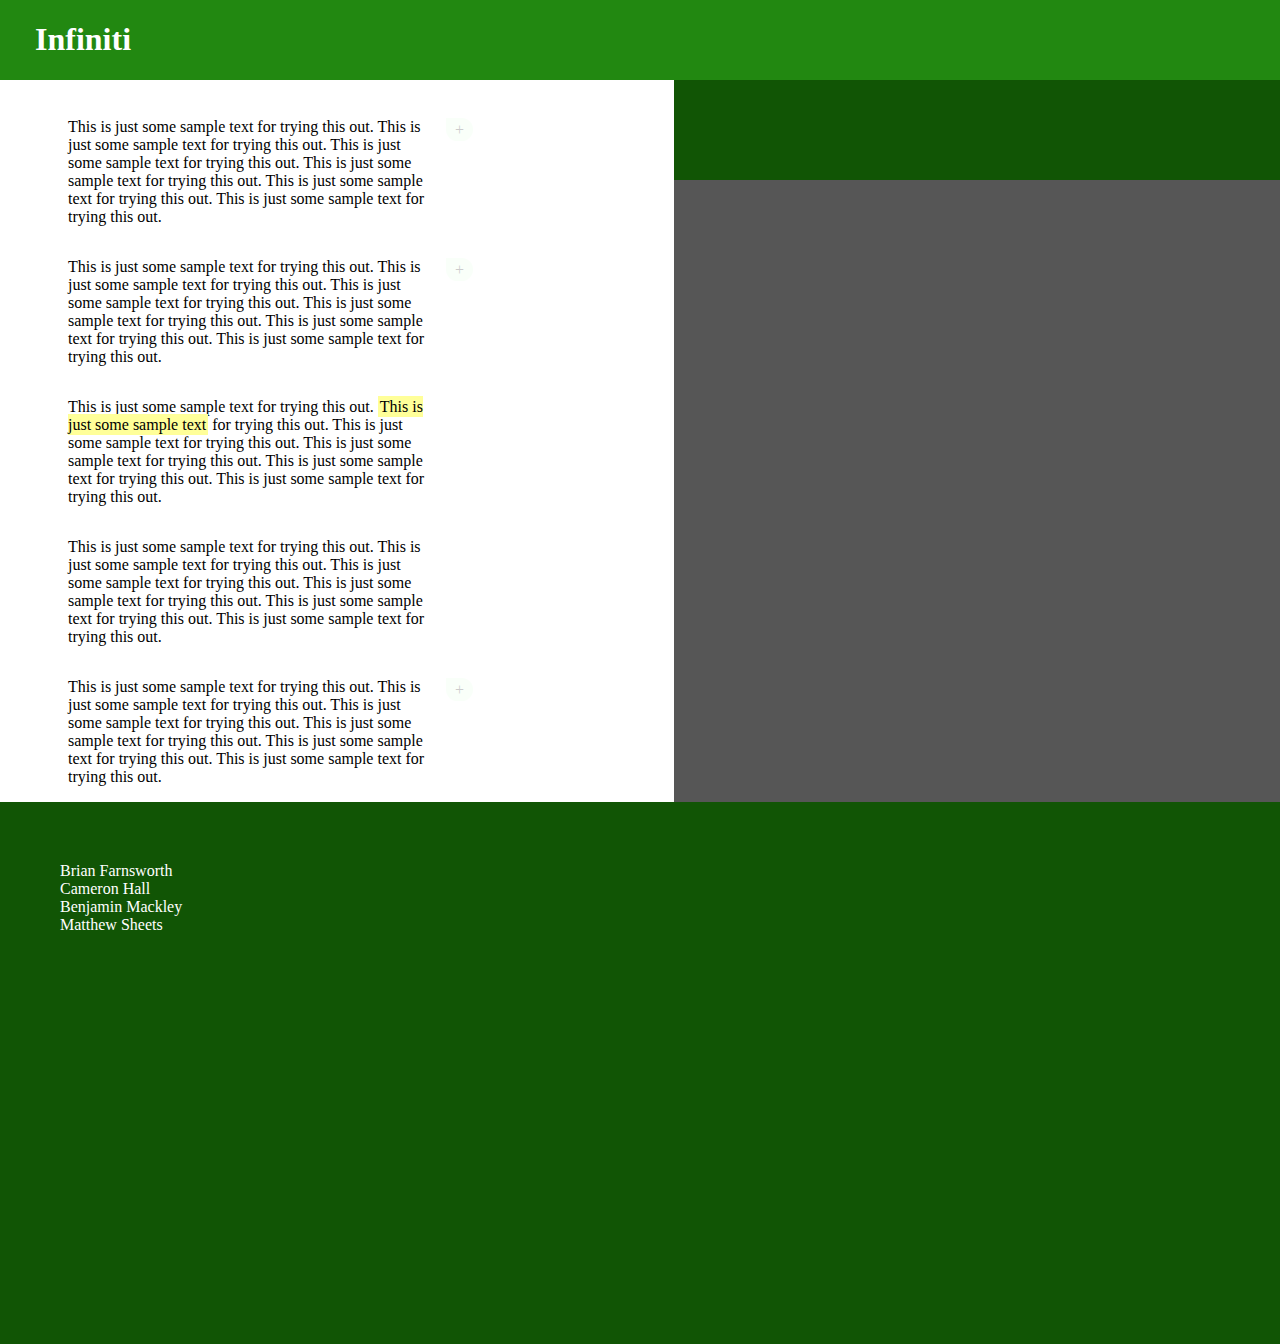
==== globalBook/viewer.html @ a36aaead "Basic Textbook mockup" ====
<!DOCTYPE html>
<html>
	<head>
		<link href='http://fonts.googleapis.com/css?family=Alegreya+Sans+SC|Condiment|Varela+Round' rel='stylesheet' type='text/css'>
		<link href='css/main.css' rel='stylesheet'>
		<title></title>
	</head>
	<body>
		<header>
			<h1 class='pageTitle'><a href='viewer.html'>Infiniti</a></h1>
		</header>
		<div class='underHeaderSpacer'>
		</div>
		<div class='arrow arrowLeft'>
		<
		</div>
		
		<div class='alternateHolder'>
		
			<p>This is just some sample text for trying this out. This is just some sample text for trying this out. This is just some sample text for trying this out. This is just some sample text for trying this out. This is just some sample text for trying this out. This is just some sample text for trying this out. </p>
			<div class='commentContainer'>
				<div class='commentTag'>+
				</div>
				<ul class='commentBag'>
					<li class='comment'>This is just a sample comment.
					</li>
					<li class='comment'>And here's another one. Isn't that pretty sweet?
					</li>
					<li class='comment'>I think this is exactly what the doctor ordered.
					</li>
					<li class='comment'>And another...
					</li>
					<li class='comment'>And another...
					</li>
					<li class='comment'>And another...
					</li>
					<li class='comment'>And another...
					</li>
					<li class='comment'>And another...
					</li>
				</ul>
			</div>
			<p>This is just some sample text for trying this out. This is just some sample text for trying this out. This is just some sample text for trying this out. This is just some sample text for trying this out. This is just some sample text for trying this out. This is just some sample text for trying this out. </p>				
			<div class='commentContainer'>
				<div class='commentTag'>+
				</div>
				<ul class='commentBag'>
					<li class='comment'>This is just a sample comment.
					</li>
					<li class='comment'>And here's another one. Isn't that pretty sweet?
					</li>
					<li class='comment'>I think this is exactly what the doctor ordered.
					</li>
					<li class='comment'>And another...
					</li>
					<li class='comment'>And another...
					</li>
					<li class='comment'>And another...
					</li>
				</ul>
			</div>
			<p>This is just some sample text for trying this out. <mark class='yellow'>This is just some sample text</mark> for trying this out. This is just some sample text for trying this out. This is just some sample text for trying this out. This is just some sample text for trying this out. This is just some sample text for trying this out. </p>
			<p>This is just some sample text for trying this out. This is just some sample text for trying this out. This is just some sample text for trying this out. This is just some sample text for trying this out. This is just some sample text for trying this out. This is just some sample text for trying this out. </p>
			<p>This is just some sample text for trying this out. This is just some sample text for trying this out. This is just some sample text for trying this out. This is just some sample text for trying this out. This is just some sample text for trying this out. This is just some sample text for trying this out. </p>
			<div class='commentContainer'>
				<div class='commentTag'>+
				</div>
				<ul class='commentBag'>
					<li class='comment'>This is just a sample comment.
					</li>
					<li class='comment'>And here's another one. Isn't that pretty sweet?
					</li>
					<li class='comment'>I think this is exactly what the doctor ordered.
					</li>
					<li class='comment'>And another...
					</li>
				</ul>
			</div>
			
			
		</div>
		<div class='arrow arrowRight'>
		>
		</div>
		
		
		<style>
		
			.arrow {
				float: left;
				height: 800px;
				width: 42px;
				background-color: #ffe;
				display: none;
			}
			.arrow:hover {
				background-color: #fff;
				cursor: pointer;
			}
			.arrowLeft {
				border-right: .06em solid #dde;
			}
			.arrowRight {
				border-left: .06em solid #dde;
			}
		
		</style>
		
		<div class='darkLayer'></div>
		<div class='floatEnder'></div>
		<footer>
			<address class='author'><a href='https://www.facebook.com/brian.farnsworth.372' target='_blank'>Brian Farnsworth</a></address>
			<address class='author'><a href='https://www.facebook.com/cameron.d.hall.1' target='_blank'>Cameron Hall</a></address>
			<address class='author'><a href='https://www.facebook.com/benmackley' target='_blank'>Benjamin Mackley</a></address>
			<address class='author'><a href='https://www.facebook.com/matthewdsheets1' target='_blank'>Matthew Sheets</a></address>
		</footer>
			
	</body>
	
	<script src="http://ajax.googleapis.com/ajax/libs/jquery/1.11.0/jquery.min.js"></script>
	<script>
			
		$(function() {
		
			$('.commentTag').on('click',function(evt) {
				console.log('.commentTag clicked.');
				var target = evt.target;
				
				// TODO: figure out logic on closing all others when clicking one AND
				// Closing self when clicked again.
				
				$(target).toggleClass('open');
				$('.commentBag').hide();
				
				if ($(target).hasClass('open')) {
					$(target).siblings('.commentBag').show();
				} else {
					$(target).siblings('.commentBag').hide();
				}
				
				/*
				
				// Close other open comments
				$('.commentTag.open > .commentBag').hide();
				$(target).toggleClass('open');
				
				// Set class and open the commentBag
				$(target).siblings('.commentBag').toggle();
				//$(target).html( $(target).html() == "..." ? "+" : "...");
				console.log('bag should be showing');
				
				*/
				
				
			});
		
		});
	
	
	</script>
	
</html>









			<!--
			<div class='contentHolder'>
				<div class='textArea'>
				
				</div>
				<div class='commentArea'>
				
				</div>
				<div class='floatEnder'>
				</div>
			</div>
			
			<style>
				.contentHolder {
					
				}
			
				.textArea {
					/*display:inline-block;*/
					float:left;
					position: absolute;

					width: 100%;
					padding-top: 16px;
					padding-bottom: 40px;
					padding-left: 18px;
					padding-right: 6px;
					background-color: #fffff4;
				}
				.commentArea {
					width: 100%;
					/*display:inline-block;*/
					float:right;
					position: absolute;
					background-color: #ffffdd;
					padding: 20px;
				
				}
				.floatEnder {
					clear: both;
				}
			</style>
			
			
			-->
---- globalBook/css/main.css ----
/* ------ BODY / NAVIGATION ------ */
body {
	margin: 0px;
	background-color: #565656;
}

header {
	background-color: #228811;
	position: fixed;
	width: 100%;
	z-index: 5000;
	padding-left: 35px;
}

h1, h1 a {
	color: white;
	font-family: 'Segoe UI Light';
	text-decoration: none;
}

h1:hover, h1 a:hover {
	color: white;
	color: #eeeeff;
	transition: text-shadow 200ms;
}

.underHeaderSpacer {
	padding: 30px;
}

.darkLayer {
	background-color: #115505;
	padding: 60px;
}
.darkerLayer {
	background-color: #104505;
	padding: 20px;
}

footer {
	background-color: #115505;
	padding: 60px;
	padding-bottom: 410px;
}

address.author, address.author a {
	font-family: 'Segoe UI Light';
	color: white;
	text-decoration: none;
	transition: all 350px;
	font-style: normal;
}

address.author a:hover {
	color: #e1e1ff;
	transition: all 350px;
}

/* ------ CONTENT ------ */

.alternateHolder {
	background-color: #fff; /*ffe*/
	padding-top: 42px;
	padding-bottom: 9	0px;
	padding-left: 68px;
	padding-right: 6px;
	float: left;
	max-width: 600px;
	/*margin-left: 14px;*/
	
	/*
	-moz-user-select: none;
	-webkit-user-select: none;
	-ms-user-select: none;
	*/
	
}
p {
	min-width: 160px;
	max-width: 60%;
	/*background-color: #550055;*/
	float: left;
}
.commentContainer {
	display: block;
	-webkit-margin-before: 1em;
	-webkit-margin-after: 1em;
	-webkit-margin-start: 0px;
	-webkit-margin-end: 0px;
	
	margin-left: 18px;
	float: left;
}

.commentTag {
	background-color: #e4ffe4;
	padding-top: 3px;
	padding-bottom: 2px;
	padding-left: 9px;
	padding-right: 9px;
	opacity: .2;
	border-top-right-radius: 12px;
	border-bottom-left-radius: 12px;
	border-bottom-right-radius: 12px;
	transition: all 400ms;
	cursor: pointer;
	
	-moz-user-select: none;
	-webkit-user-select: none;
	-ms-user-select: none;
}

.commentTag:hover {
	opacity: 1;
	background-color: #d4efd4;
	transition: all 200ms;
}	

.commentTag:active {
	opacity: 1;
	background-color: #c4dfc4;
	transition: all 200ms;
}

.commentTag.open {
	opacity: 1;
	background-color: #d4efd4; /*d4efd4*/
	border-top-right-radius: 36px;
	border-bottom-left-radius: 0px;
	border-bottom-right-radius: 0px;
	/*border-bottom: .06em solid grey;*/
}

.commentTag.open:hover {
	/*background-color: #d9f4d9;*/
}

.commentBag {
	display: none;
	min-width: 20px;
	max-width: 180px;
	margin-top: 3px;
	margin-left: 34px;
	padding-left: 4px;
	list-style: none;
	
	font-family: 'Segoe UI';
	font-size: 80%;
	
	/* Overlapping...*/
	position: absolute;
	z-index: 4000;
	
	
	background-color: #fff;
	opacity: .6;
}

.commentBag li {
	margin-top: .6em;
}

mark, mark.yellow{
	background-color: #ffff99;
	border: 2px solid #ffff99;
}
mark:hover, mark.yellow:hover{
	border: 2px solid #efef89;
	background-color: #ffffa9;
	/*box-shadow: 0 0 5px #ffff00;*/
	cursor:pointer;
}


.floatEnder {
	clear: both;
}
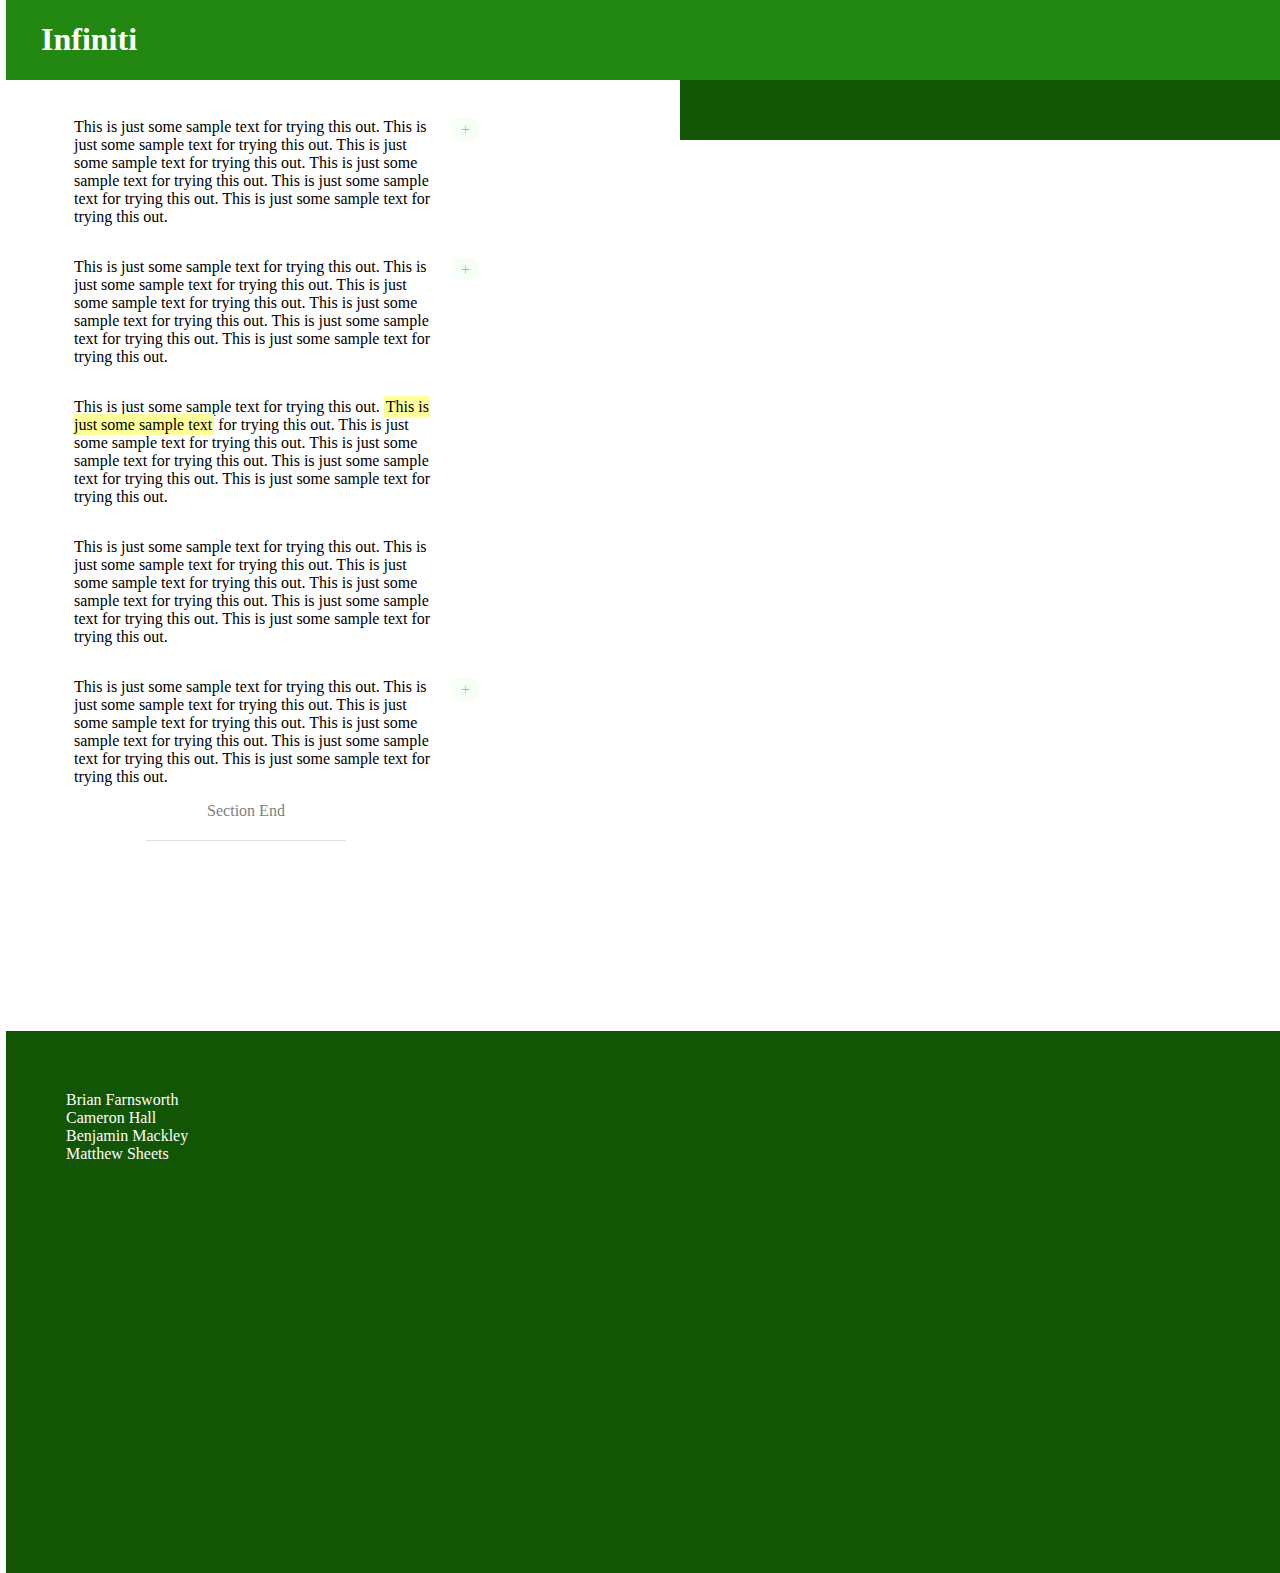
==== commit 294ccb70: "Final Daily Style Update" ====
--- a/globalBook/viewer.html
+++ b/globalBook/viewer.html
@@ -77,11 +77,15 @@
 				</ul>
 			</div>
 			
+			<div class='sectionBreak'>Section End
+			</div>
+			
 			
 		</div>
 		<div class='arrow arrowRight'>
 		>
 		</div>
+		
 		
 		
 		<style>
@@ -102,6 +106,19 @@
 			}
 			.arrowRight {
 				border-left: .06em solid #dde;
+			}
+			
+			
+			.sectionBreak {
+				border-bottom: 1px solid #dfdfdf;
+				margin-left: 12%;
+				max-width: 160px;
+				padding: 20px;
+				padding-top: 40px;
+				text-align: center;
+				font-family: 'Segoe UI';
+				color: grey;
+				
 			}
 		
 		</style>
--- a/globalBook/css/main.css
+++ b/globalBook/css/main.css
@@ -2,7 +2,9 @@
 /* ------ BODY / NAVIGATION ------ */
 body {
 	margin: 0px;
-	background-color: #565656;
+	background-color: #fff; /*565656*/
+	margin-left: 6px;
+	/*margin-right: 12px;*/
 }
 
 header {
@@ -31,11 +33,13 @@
 
 .darkLayer {
 	background-color: #115505;
-	padding: 60px;
+	padding: 40px;
+	margin-left: 14px;
 }
 .darkerLayer {
 	background-color: #104505;
 	padding: 20px;
+	/*margin-left: 14px;*/
 }
 
 footer {
@@ -62,12 +66,12 @@
 .alternateHolder {
 	background-color: #fff; /*ffe*/
 	padding-top: 42px;
-	padding-bottom: 9	0px;
+	padding-bottom: 190px;
 	padding-left: 68px;
 	padding-right: 6px;
 	float: left;
 	max-width: 600px;
-	/*margin-left: 14px;*/
+	/*margin-left: 8px;*/
 	
 	/*
 	-moz-user-select: none;
@@ -99,7 +103,7 @@
 	padding-bottom: 2px;
 	padding-left: 9px;
 	padding-right: 9px;
-	opacity: .2;
+	opacity: .3;
 	border-top-right-radius: 12px;
 	border-bottom-left-radius: 12px;
 	border-bottom-right-radius: 12px;
@@ -126,21 +130,29 @@
 .commentTag.open {
 	opacity: 1;
 	background-color: #d4efd4; /*d4efd4*/
+	border-top-left-radius: 16px;
+	border-bottom-left-radius: 16px;
+	border-top-right-radius: 16px;
+	border-bottom-right-radius: 16px;
+	
+	/*
 	border-top-right-radius: 36px;
 	border-bottom-left-radius: 0px;
 	border-bottom-right-radius: 0px;
+	*/
+	/*width: 200px;*/
 	/*border-bottom: .06em solid grey;*/
 }
 
 .commentTag.open:hover {
-	/*background-color: #d9f4d9;*/
+	background-color: #d7f2d7;
 }
 
 .commentBag {
 	display: none;
 	min-width: 20px;
 	max-width: 180px;
-	margin-top: 3px;
+	margin-top: -14px;
 	margin-left: 34px;
 	padding-left: 4px;
 	list-style: none;
@@ -152,13 +164,17 @@
 	position: absolute;
 	z-index: 4000;
 	
+	border-top: 1px solid lightgrey;
 	
 	background-color: #fff;
 	opacity: .6;
 }
 
+
+
 .commentBag li {
 	margin-top: .6em;
+	/*border-bottom: 1px solid #fafafa;*/
 }
 
 mark, mark.yellow{
@@ -176,3 +192,5 @@
 .floatEnder {
 	clear: both;
 }
+
+/* add a bar extending from the circle */
